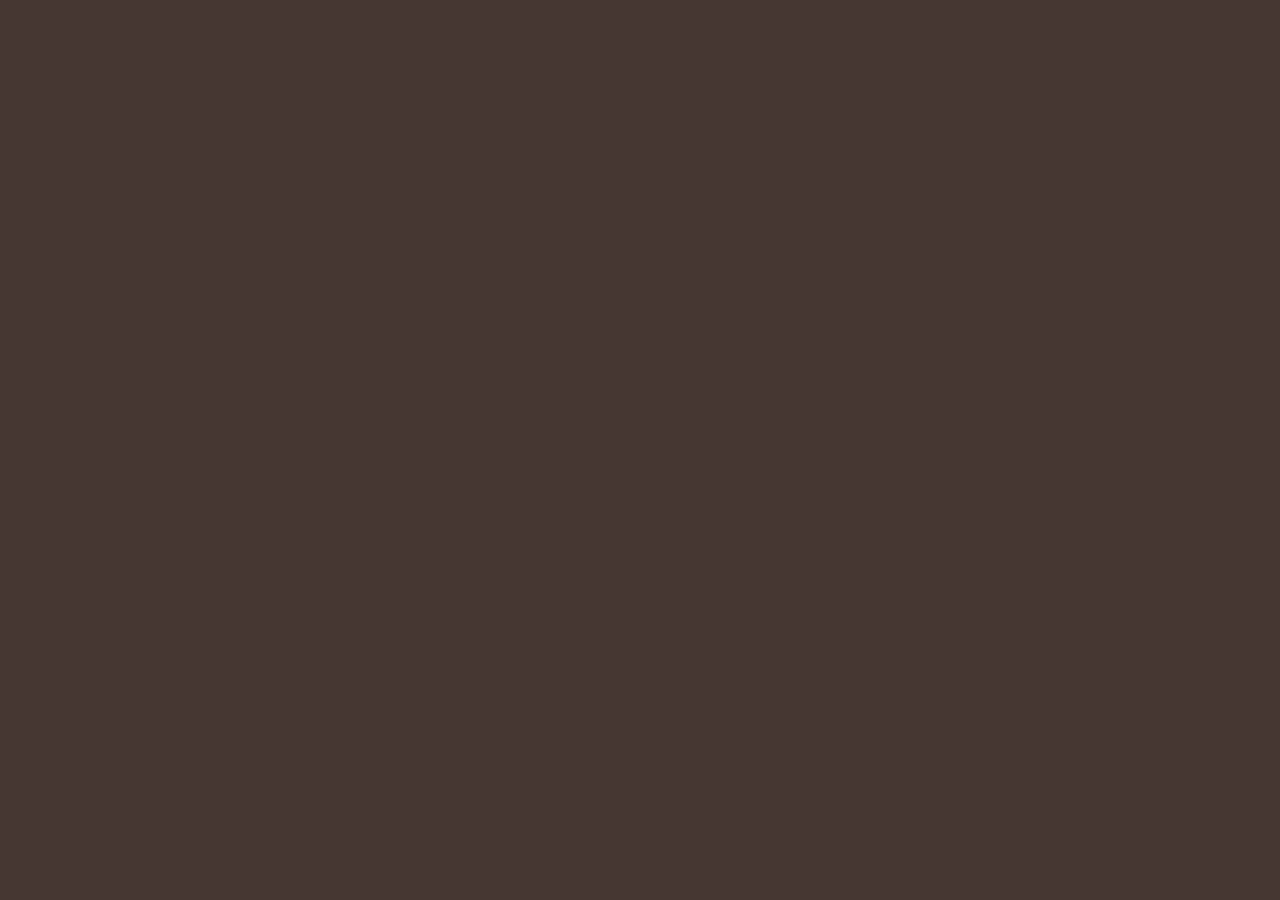
==== footer.html @ d0616cb6 "create footer and update css" ====
<!doctype html>
<html>
<head>
<meta charset="utf-8">
<title>footer</title>
    <link rel="stylesheet" href="styles.css"> <!-- Link to your CSS file -->
	</head>

<body class="footer-section">
	
</body>
</html>
---- styles.css ----
/* CSS Document */

/*Colours
VAN_DYKE: #433633;
Magnolia: #F7F0F5

*/
/*Global Styles*/

/* Define a constant value */
.main-section {
	max-width: 1200px;
}

h1, h2, h3, h4 {
			font-family: freight-big-pro, serif;
font-weight: 500;
font-style: normal;
			letter-spacing: 0.1rem;

		}
		p, a, li{
			font-family: open-sans, sans-serif;
font-weight: 100;
font-style: normal;


}
		footer{
			font-size: 0.8rem;
		}
		


/*Header Styles*/

.menu {
    display: flex;
    justify-content: space-between; /* Distribute items evenly horizontally */
    align-items: center; /* Center items vertically */
    background-color: #433633; /* Background color for the menu */
}

.menu ul {
    list-style: none;
    padding: 0;
    margin: 0;
    display: flex;
}

.menu li {
    margin: 0 10px; /* Add spacing between menu items */
}

.menu a {
    text-decoration: none;
	text-transform: capitalize;
    color: #F7F0F5; /* Text color for menu items */
}

/* Responsive styling */
@media screen and (max-width: 768px) {
    .menu {
        flex-direction: column; /* Stack items vertically on small screens */
        align-items: flex-start; /* Align items to the start on small screens */
    }

    .menu li {
        margin: 5px 0; /* Adjust spacing for small screens */
    }
}



/* Index Styles */

.main-section table, .main-section tr, .main-section td {
			border: none ;
		}
		.main-section table {
            width: 100%; /* Table width occupies the entire viewport width */
            border-collapse: collapse;
        }

        .main-section td {
            padding: 10px;
            text-align: center;
			width: 50%;
        }
		.main-section iframe{
			width: 100%;
			border: none ;
		}



/* Footer */

.footer-section{
	background-color: #433633; /* Background color for the menu */

}
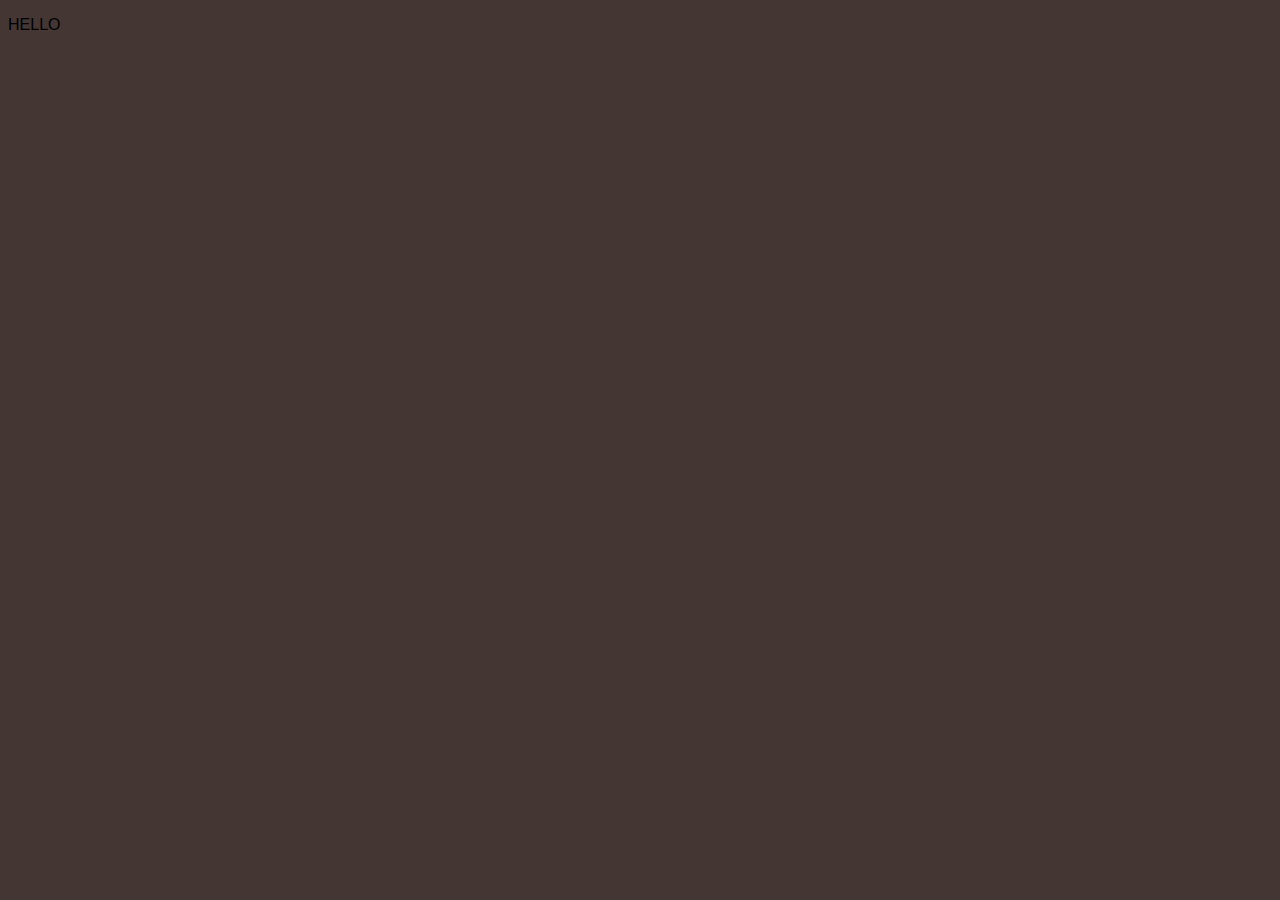
==== commit dbc69af1: "Update footer.html" ====
--- a/footer.html
+++ b/footer.html
@@ -7,6 +7,6 @@
 	</head>
 
 <body class="footer-section">
-	
+	<p>HELLO</p>
 </body>
 </html>
--- a/styles.css
+++ b/styles.css
@@ -6,11 +6,6 @@
 
 */
 /*Global Styles*/
-
-/* Define a constant value */
-.main-section {
-	max-width: 1200px;
-}
 
 h1, h2, h3, h4 {
 			font-family: freight-big-pro, serif;
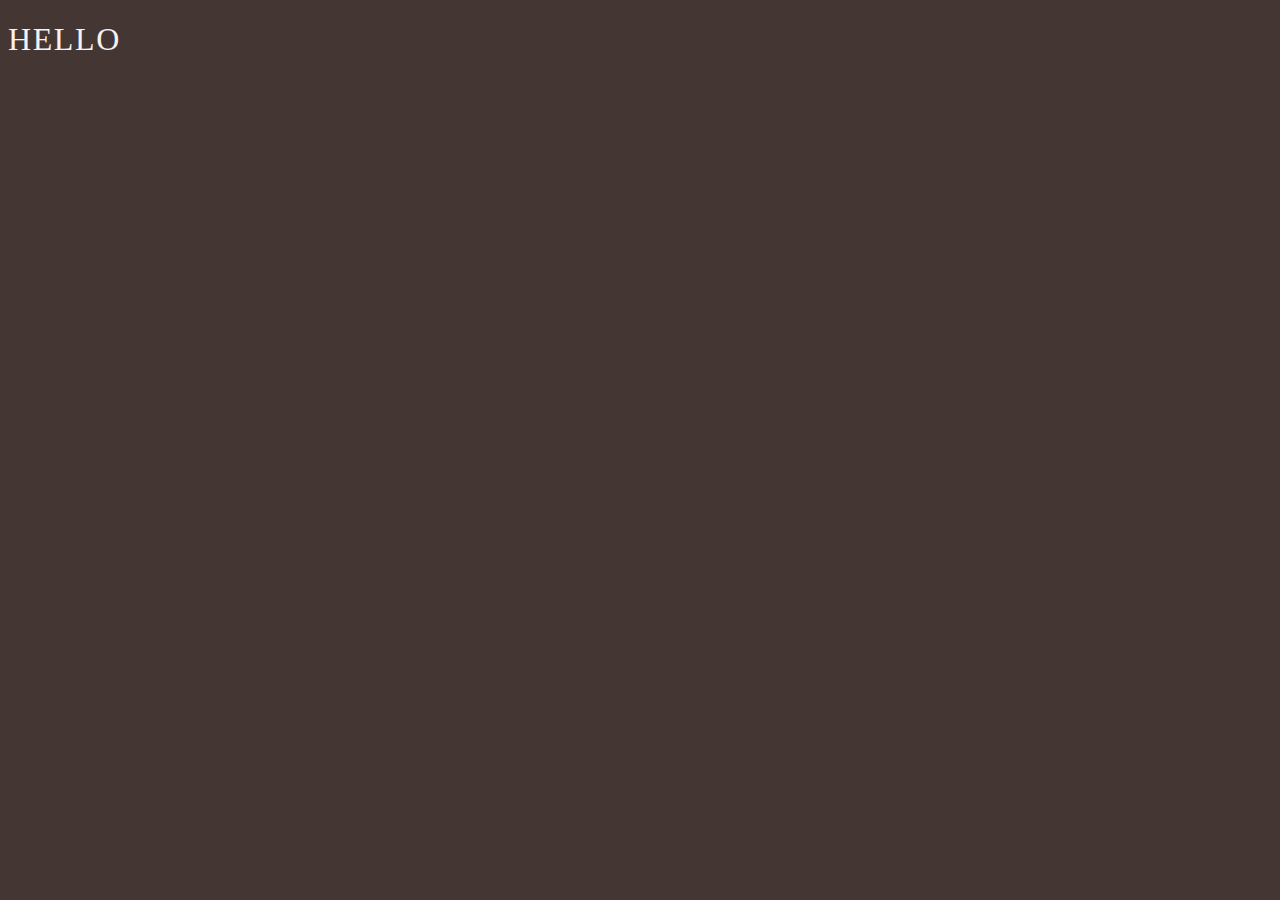
==== commit 160ce2fe: "Styling" ====
--- a/footer.html
+++ b/footer.html
@@ -7,6 +7,6 @@
 	</head>
 
 <body class="footer-section">
-	<p>HELLO</p>
+	<h1>HELLO</h1>
 </body>
 </html>
--- a/styles.css
+++ b/styles.css
@@ -34,6 +34,7 @@
     justify-content: space-between; /* Distribute items evenly horizontally */
     align-items: center; /* Center items vertically */
     background-color: #433633; /* Background color for the menu */
+	padding: 1rem;
 }
 
 .menu ul {
@@ -65,6 +66,9 @@
     }
 }
 
+header{
+	margin: 0px;
+}
 
 
 /* Index Styles */
@@ -93,5 +97,6 @@
 
 .footer-section{
 	background-color: #433633; /* Background color for the menu */
+	color: #F7F0F5;
 
 }